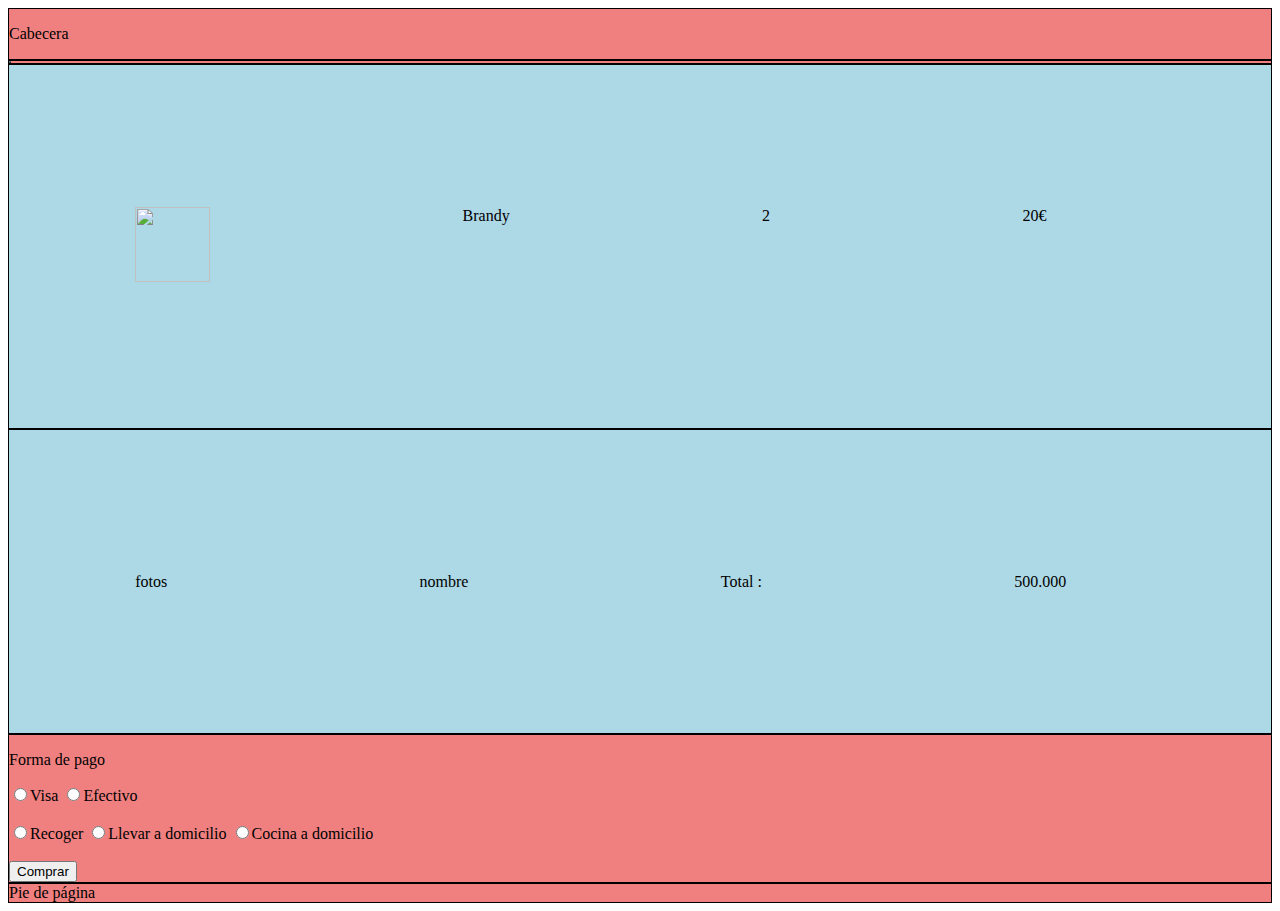
==== index.html @ 2710645b "Add files via upload" ====
<!DOCTYPE html>
<html>

<head>
<script src="https://ajax.googleapis.com/ajax/libs/jquery/3.1.1/jquery.min.js"></script>
<meta charset="UTF-8">
<meta name="viewport" content="width=device-width, initial-scale=1.0">
<title>Web Page Design</title>
<style type="text/css">
div{
   background-color:lightcoral;
   border:1px solid black;
}
ul{
    list-style-type: none;
    margin: 0;
    padding: 0;
    overflow: hidden;
    background-color: lightblue;
}
li{
    float: left;
    color: black;
    text-align: center;
    padding: 10%;
    text-decoration: none;
}

</style>
</head>
<body>
<header><div><p>Cabecera</p></div></header>
<div><table id="tablascript" border="1"></table></div>
<div>
<ul>
  <li>
    <p><img src="https://s-media-cache-ak0.pinimg.com/236x/be/00/64/be0064c7ad88db0843f8a385faae728b.jpg" width="75" height="75"></p>
    </li>
    <li>
        <p>Brandy</p>
    </li>
    <li>
        <p>2</p>
    </li>
    <li>
        <p>20€</p>
    </li>
</ul>
</div>
<div>
    <ul>
        <li>
            <p>fotos</p>
        </li>
        <li>
            <p>nombre</p>
        </li>
        <li>
            <p>Total :</p>
        </li>
        <li>
            <p>500.000</p>
        </li>
    </ul>
</div>
<div>
  <p>Forma de pago</p>
    <form>
      <input type="radio" name="metodo_pago">Visa
      <input type="radio" name="metodo_pago">Efectivo<br><br>
      <input type="radio" name="metodo_envio">Recoger
      <input type="radio" name="metodo_envio">Llevar a domicilio
      <input type="radio" name="metodo_envio">Cocina a domicilio<br><br>
      <input type="submit" value="Comprar">
    </form>
</div>
<footer><div>Pie de página</div></footer>
<script>
    function generarTabla(){
    var range = [["vij","iviv"], ["iuviu","iubi"], ["uyvyuv", "iuubn"], ["rezre","uytg"]];
     for (var i = 0; i < range.length; i++){   
       $('#tablascript').append("<tr id='"+i+"'></tr>");
       
       for (var j = 0; j < range[i].length; j++){  
         $("#"+i).append("<td>"+range[i][j]+"</td>");
       }
     }
     
     $("tr:odd").css("background-color", "#ggg"); // filas impares
     $("tr:even").css("background-color", "#ccc"); // filas pares
    
        generarTabla();
    }
    
</script>
</body>
</html>
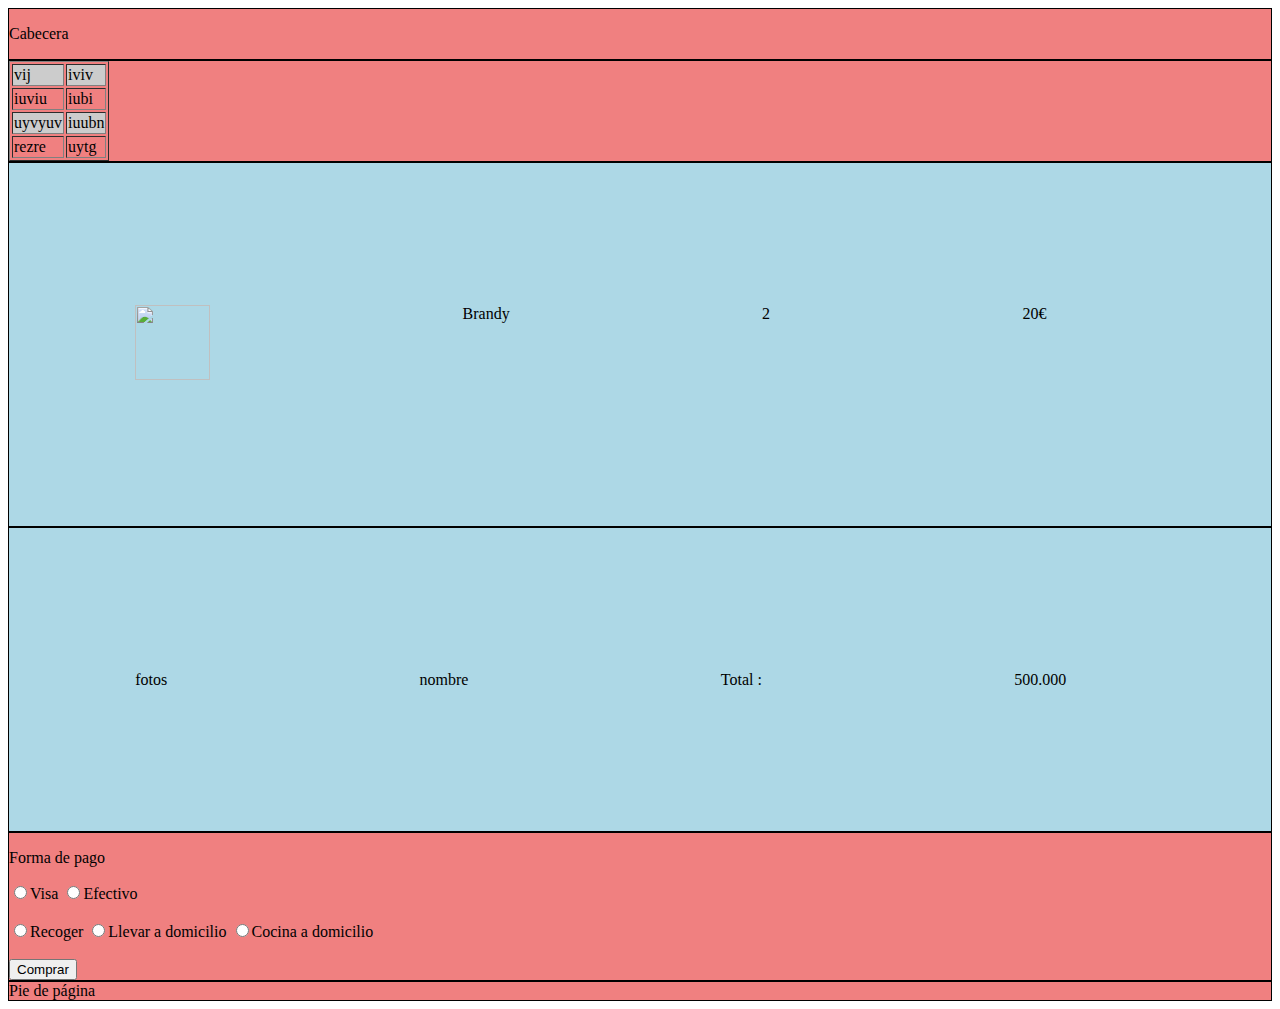
==== commit 6e42db72: "Add files via upload" ====
--- a/index.html
+++ b/index.html
@@ -77,21 +77,21 @@
 <footer><div>Pie de página</div></footer>
 <script>
     function generarTabla(){
-    var range = [["vij","iviv"], ["iuviu","iubi"], ["uyvyuv", "iuubn"], ["rezre","uytg"]];
-     for (var i = 0; i < range.length; i++){   
+    var datos = [["vij","iviv"], ["iuviu","iubi"], ["uyvyuv", "iuubn"], ["rezre","uytg"]];
+     for (var i = 0; i < datos.length; i++){   
        $('#tablascript').append("<tr id='"+i+"'></tr>");
        
-       for (var j = 0; j < range[i].length; j++){  
-         $("#"+i).append("<td>"+range[i][j]+"</td>");
+       for (var j = 0; j < datos[i].length; j++){  
+         $("#"+i).append("<td>"+datos[i][j]+"</td>");
        }
      }
      
      $("tr:odd").css("background-color", "#ggg"); // filas impares
      $("tr:even").css("background-color", "#ccc"); // filas pares
     
-        generarTabla();
+        
     }
-    
+    generarTabla();
 </script>
 </body>
 </html>
